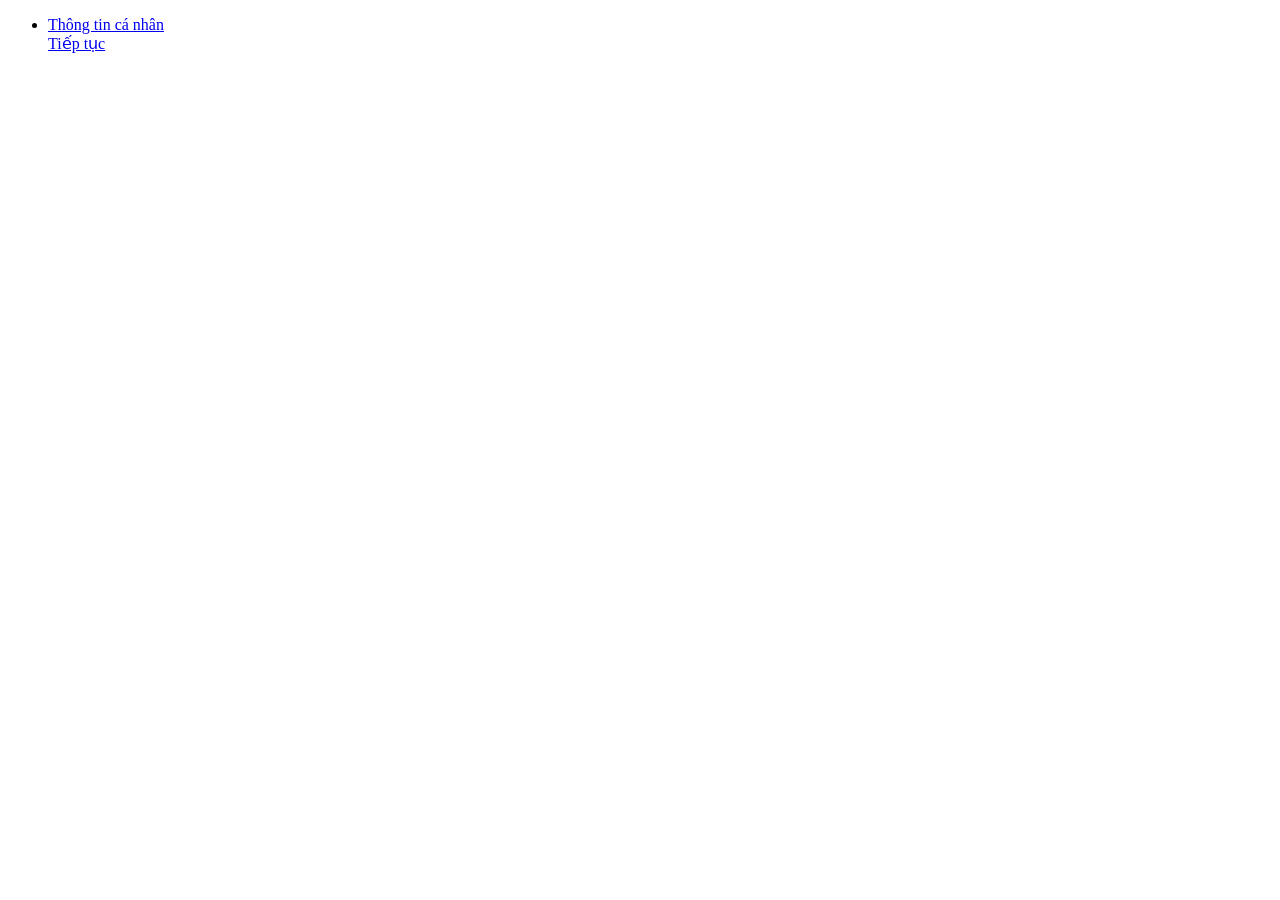
==== index.html @ c4e63213 "cap nhat du an" ====
﻿<!DOCTYPE html>
<html lang = "vi">
     <head>
       <title> THIẾT KẾ WEB VỚI HTML</TITLE>
       <meta charset = " utf-8">
     </head>
<body>
<ul>
<li>
<a href ="html/page1.html">Thông tin cá nhân</a>
</li>
<a href ="#">Tiếp tục</a>
</ul>
</body>
</html>
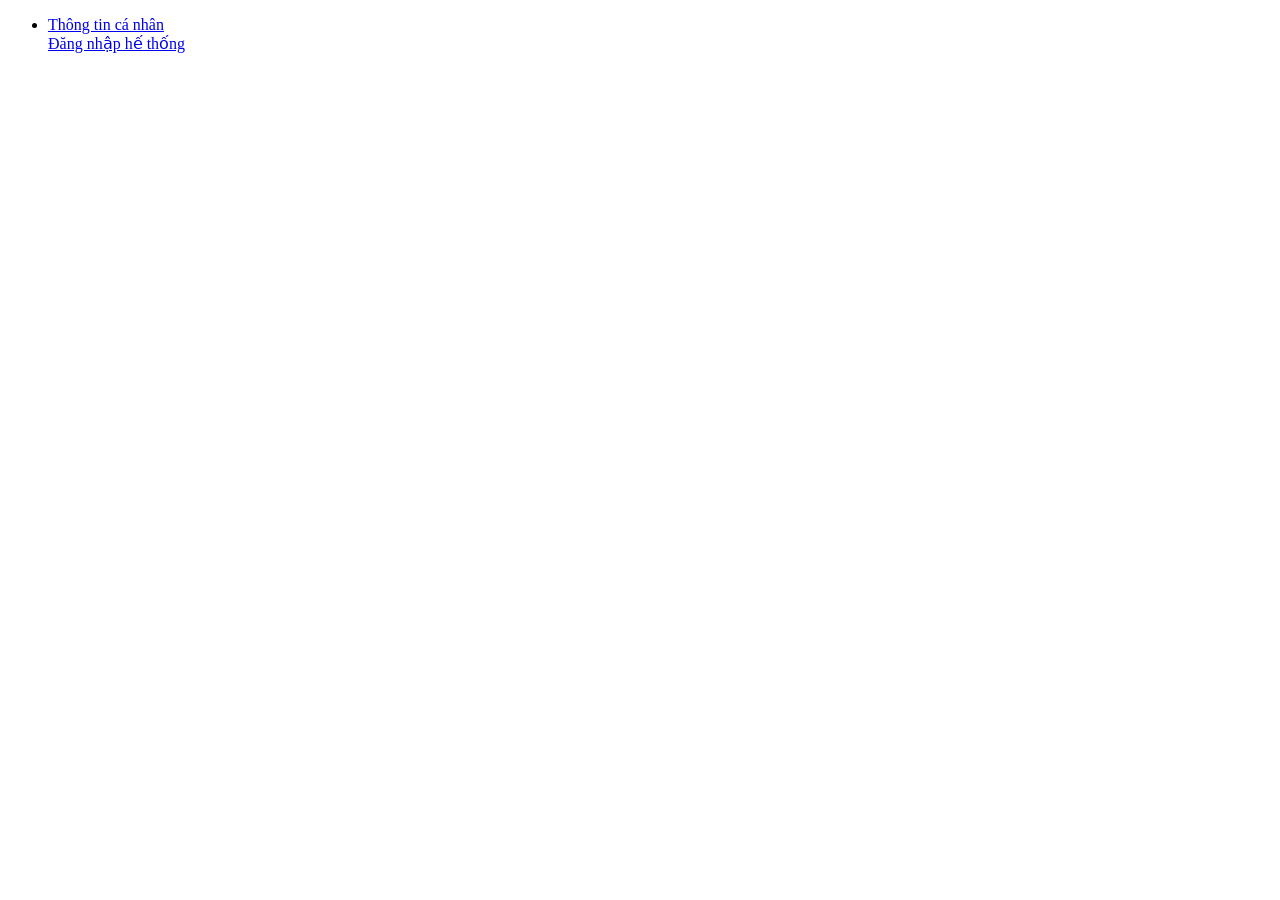
==== commit 459d97a7: "capnhat" ====
--- a/index.html
+++ b/index.html
@@ -9,7 +9,7 @@
 <li>
 <a href ="html/page1.html">Thông tin cá nhân</a>
 </li>
-<a href ="#">Tiếp tục</a>
+<a href ="html/page2.html">Đăng nhập hế thống</a>
 </ul>
 </body>
 </html>
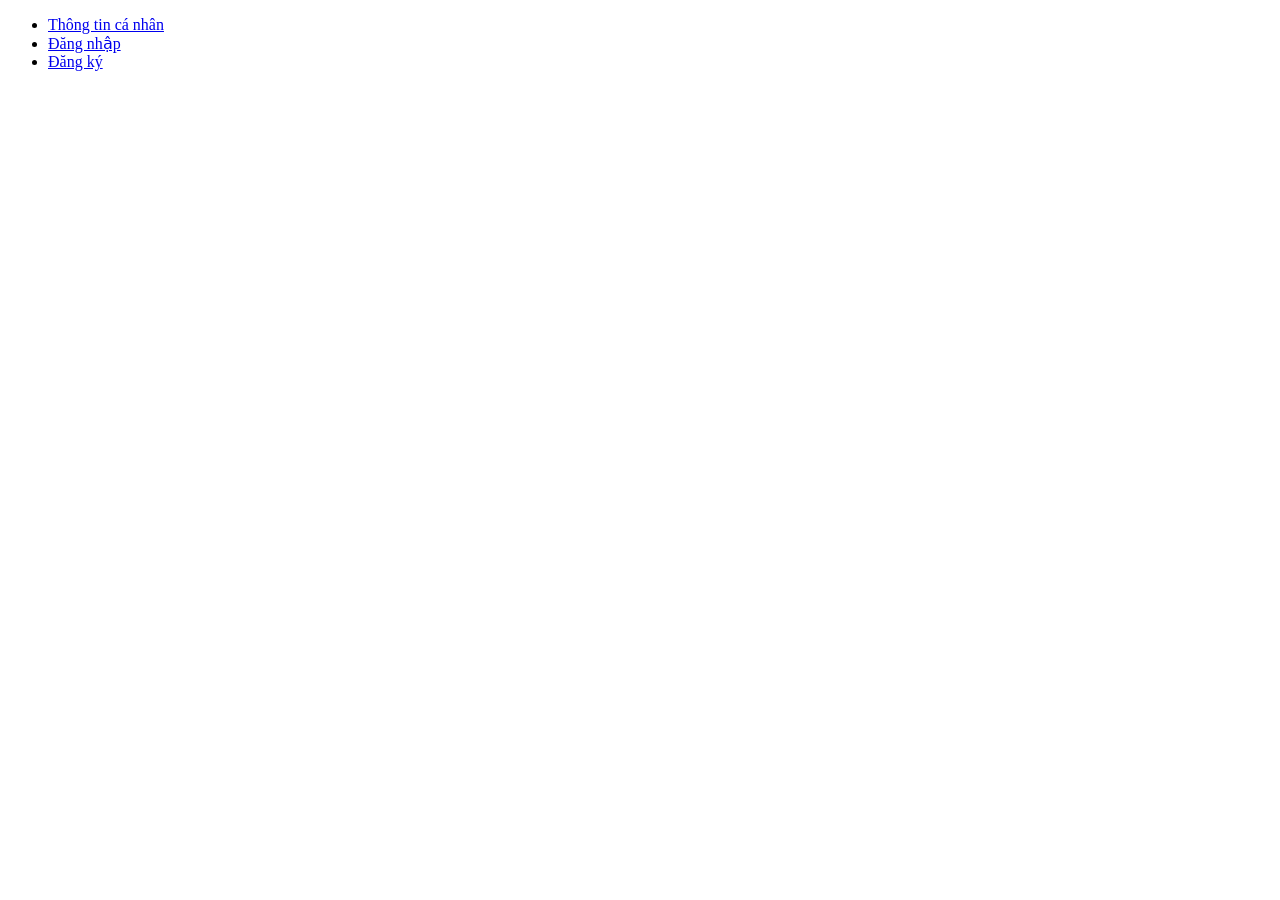
==== commit 842b3d19: "capnhat" ====
--- a/index.html
+++ b/index.html
@@ -1,15 +1,23 @@
 ﻿<!DOCTYPE html>
-<html lang = "vi">
-     <head>
-       <title> THIẾT KẾ WEB VỚI HTML</TITLE>
-       <meta charset = " utf-8">
-     </head>
+<html lang="vi">
+<head>
+    <meta charset="utf-8">
+    <title>Thiết kế web với HTML</title>
+</head>
 <body>
+
 <ul>
-<li>
-<a href ="html/page1.html">Thông tin cá nhân</a>
-</li>
-<a href ="html/page2.html">Đăng nhập hế thống</a>
+    <li>
+        <a href="html/page1.html">Thông tin cá nhân</a>
+    </li>
+    <li>
+        <a href="html/page2.html">Đăng nhập </a>
+    </li>
+    <li>
+        <a href="html/page3.html">Đăng ký </a>
+    </li>
+
 </ul>
+
 </body>
 </html>
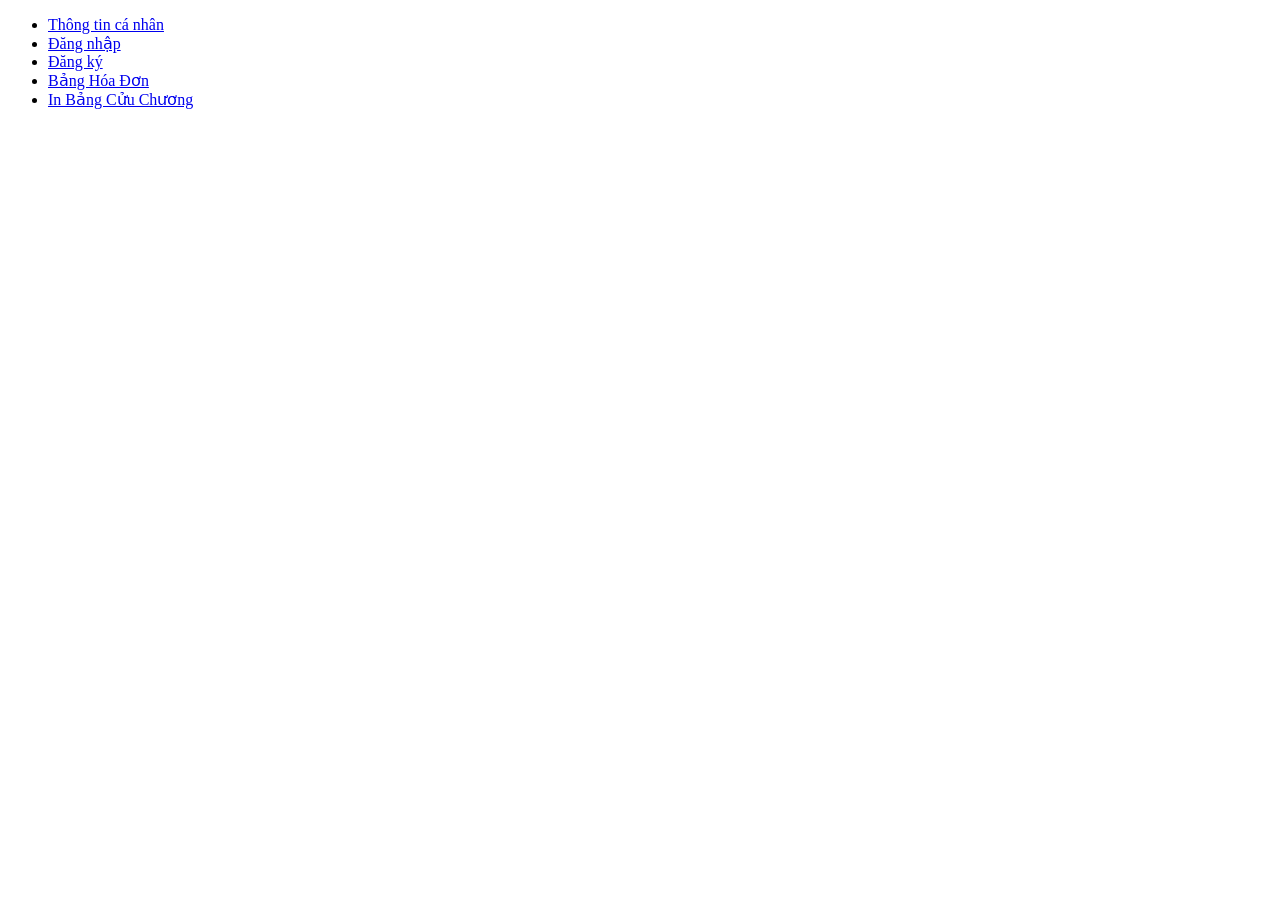
==== commit 78093065: "capnhat" ====
--- a/index.html
+++ b/index.html
@@ -16,6 +16,13 @@
     <li>
         <a href="html/page3.html">Đăng ký </a>
     </li>
+    <li>
+        <a href="html/page4.html">Bảng Hóa Đơn</a>
+    </li>
+    <li>
+        <a href="html/page5.html">In Bảng Cửu Chương</a>
+    </li>
+
 
 </ul>
 
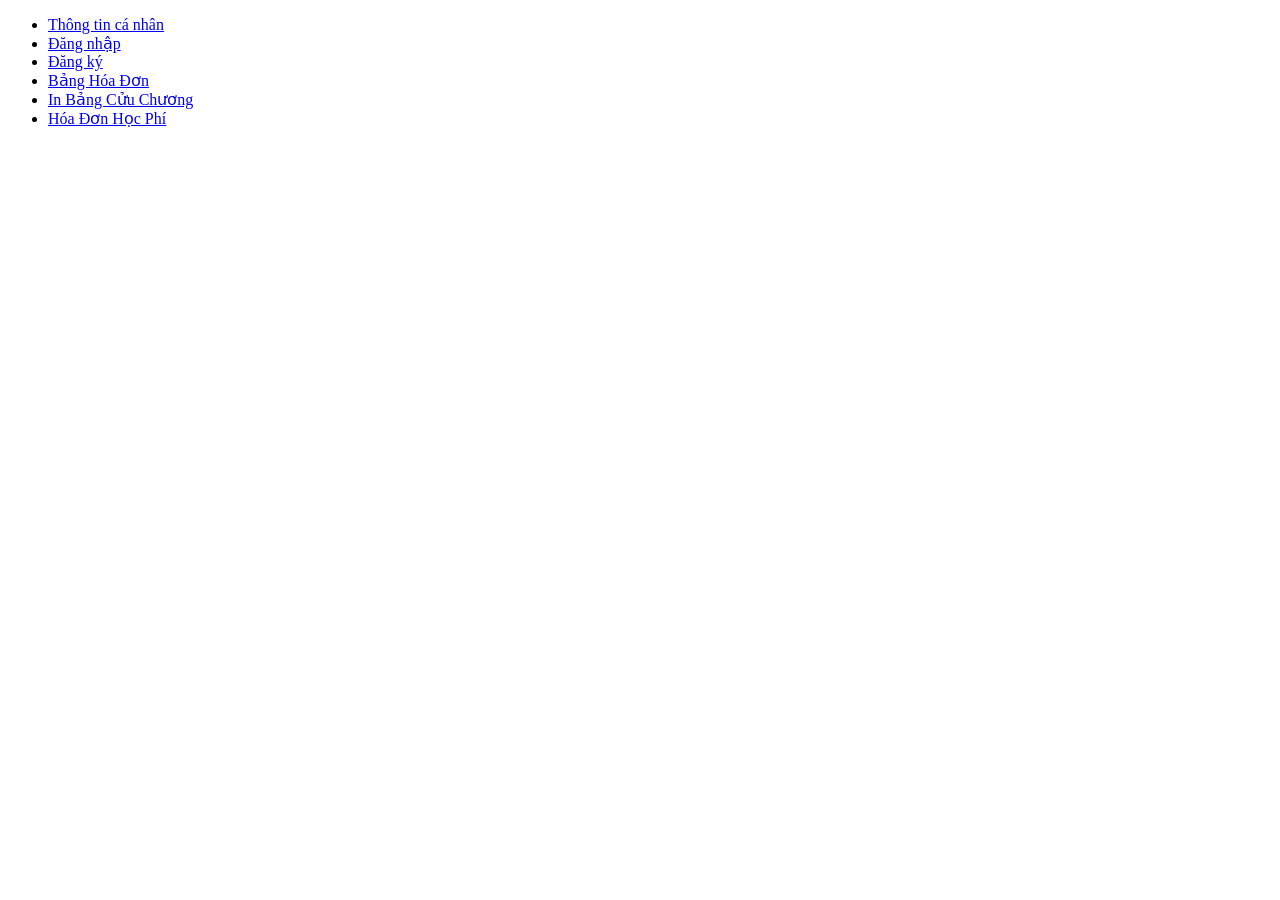
==== commit 969c3a98: "update" ====
--- a/index.html
+++ b/index.html
@@ -22,6 +22,9 @@
     <li>
         <a href="html/page5.html">In Bảng Cửu Chương</a>
     </li>
+    <li>
+        <a href="html/page6.html">Hóa Đơn Học Phí</a>
+    </li>
 
 
 </ul>
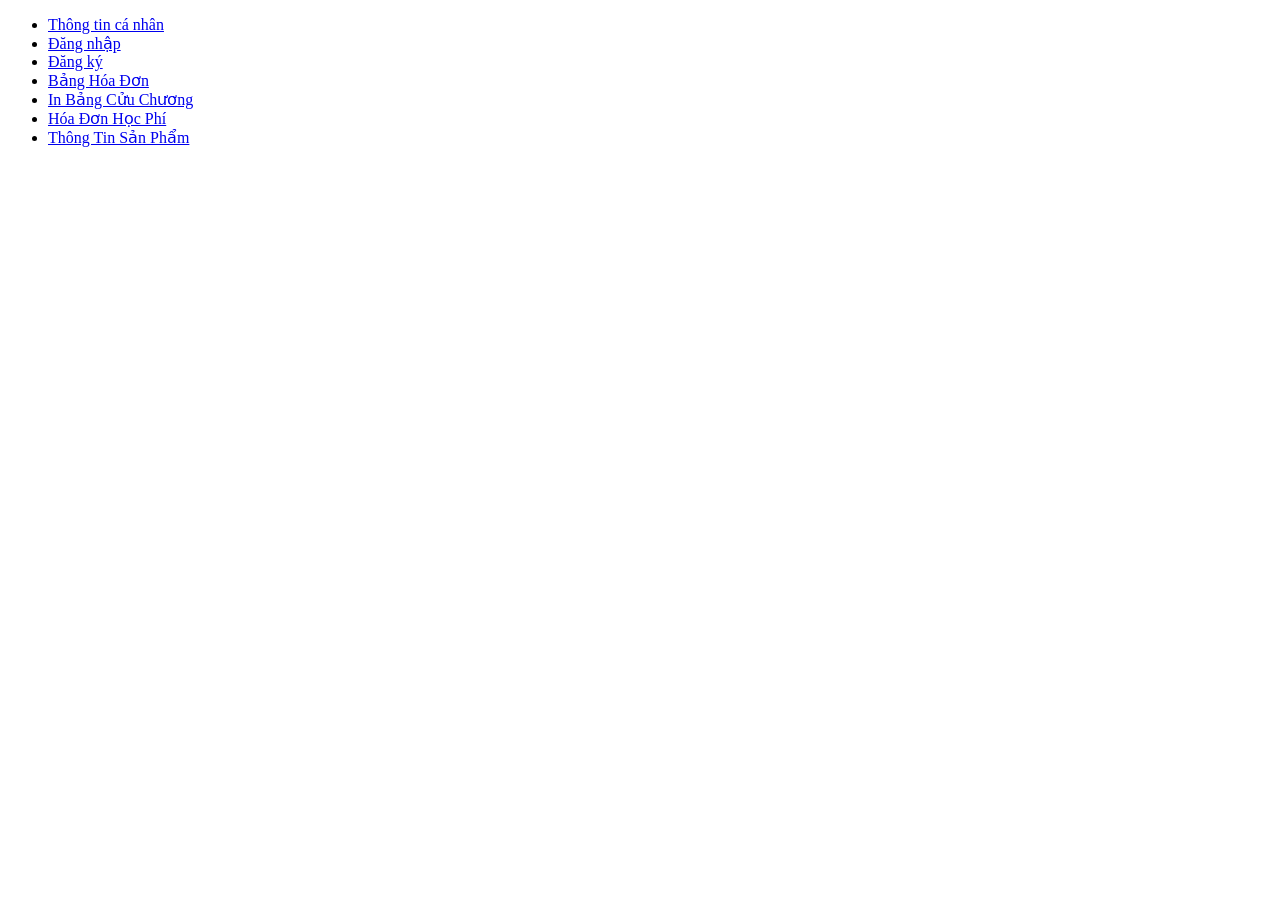
==== commit c77f9b78: "update" ====
--- a/index.html
+++ b/index.html
@@ -25,7 +25,9 @@
     <li>
         <a href="html/page6.html">Hóa Đơn Học Phí</a>
     </li>
-
+     <li>
+        <a href="html/page7.html">Thông Tin Sản Phẩm</a>
+    </li>
 
 </ul>
 
